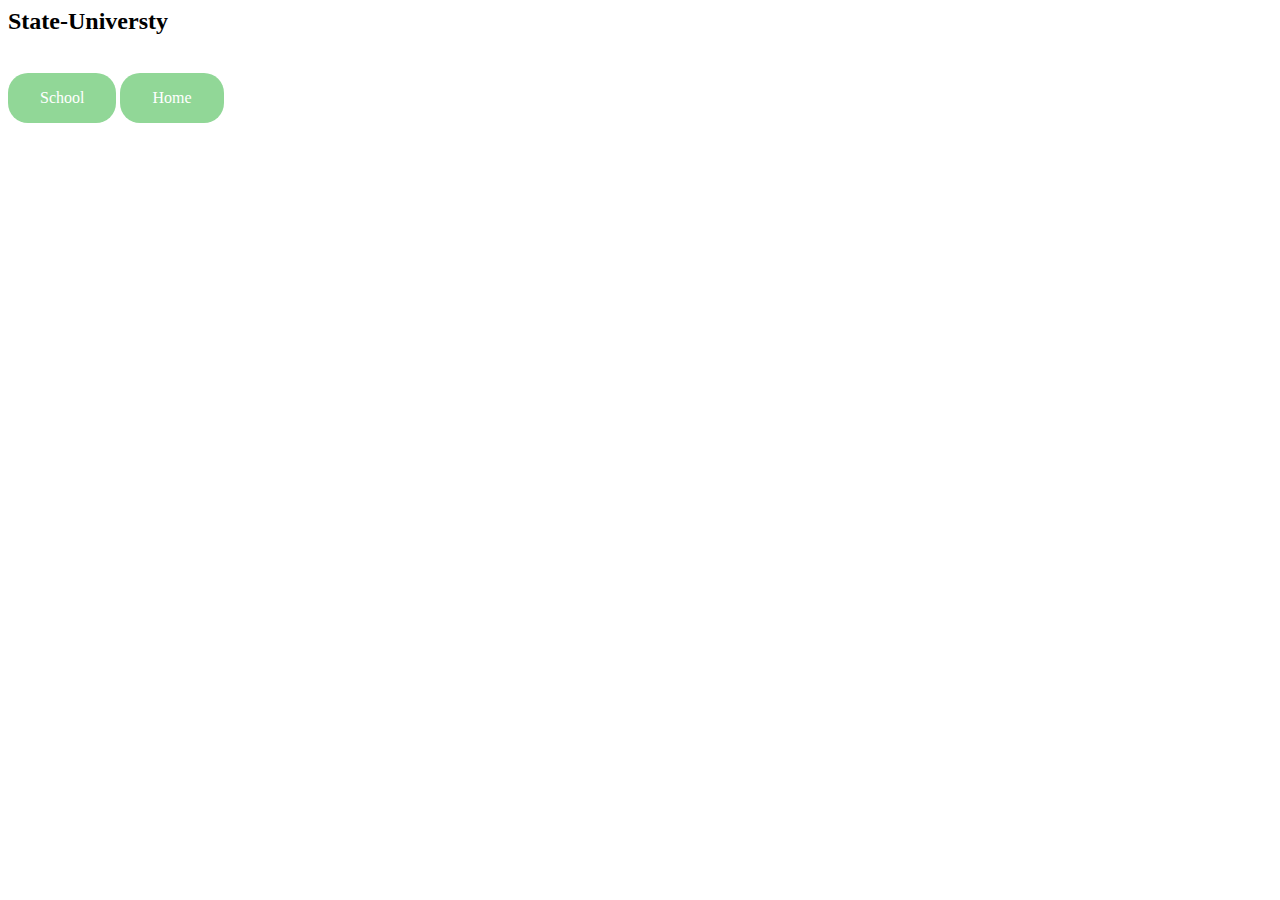
==== activity4(2).html @ 9e8d574f "Create activity4(2).html" ====
<head>
<style>
  a:link, a:visited {
  border-radius: 20px;
  background-color: #91d797;
  color: white;
  padding: 16px 32px;
  text-align: center;
  text-decoration: none;
  font-size: 16px;
  display: inline-block;
  }
a:hover, a:active {
  background-color: #91f497;
  }
 </style>
 </head>
  
 <body>
 <h2> State-Universty </h2></br>
 <a href="https://cvsu.edu.ph/" target="_blank">School</a> 
<a href="activity.html" target="_self">Home</a>
</body>
</html>
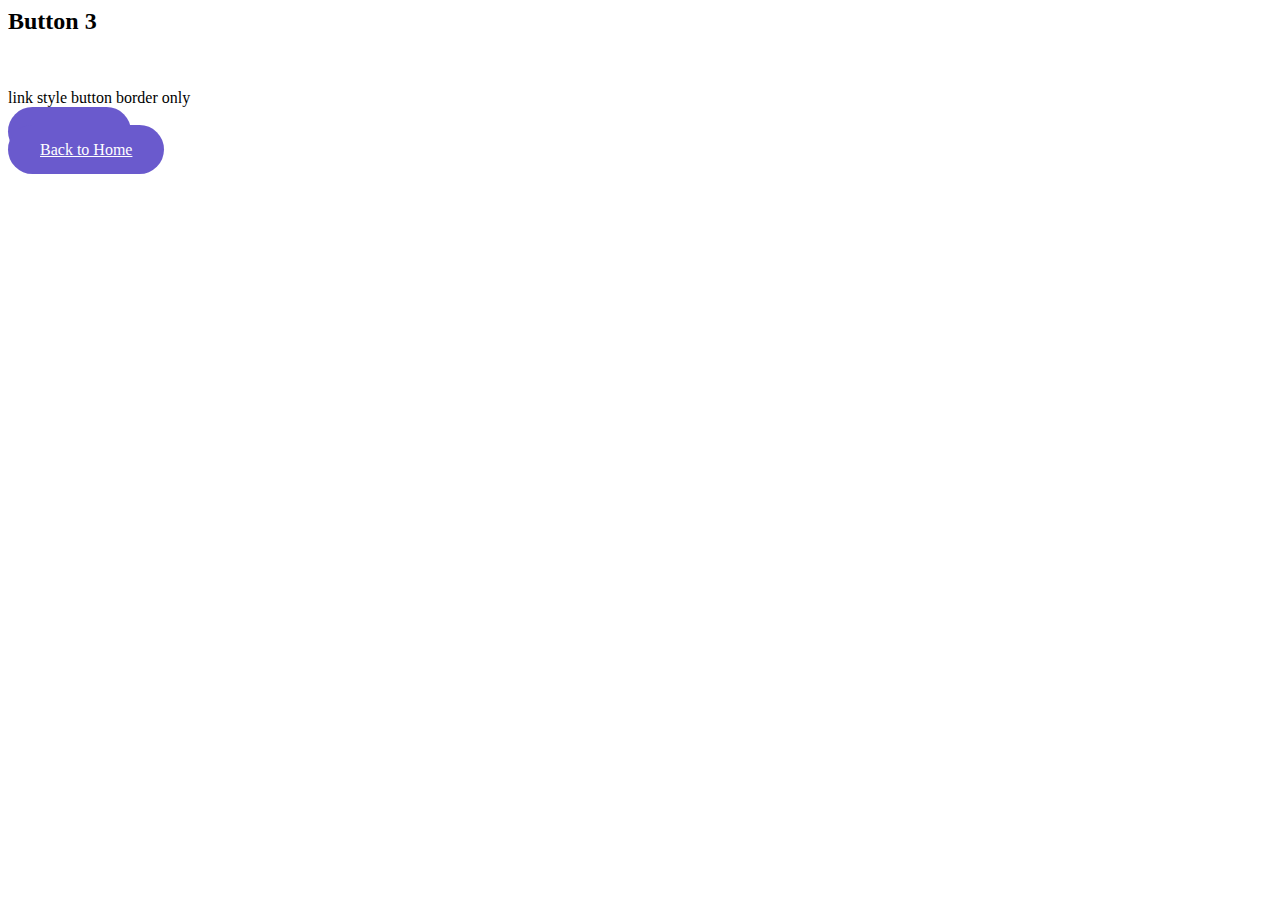
==== commit c0c9a4c3: "Update activity4(2).html" ====
--- a/activity4(2).html
+++ b/activity4(2).html
@@ -1,24 +1,24 @@
 <head>
 <style>
   a:link, a:visited {
-  border-radius: 20px;
-  background-color: #91d797;
+  border-radius: 25px;
+  background-color: #6a5acd;
   color: white;
   padding: 16px 32px;
+  width: 20px;
+  height: 30px;
   text-align: center;
-  text-decoration: none;
-  font-size: 16px;
-  display: inline-block;
   }
 a:hover, a:active {
-  background-color: #91f497;
+  background-color: #3cb371;
   }
  </style>
  </head>
   
  <body>
- <h2> State-Universty </h2></br>
- <a href="https://cvsu.edu.ph/" target="_blank">School</a> 
-<a href="activity.html" target="_self">Home</a>
+ <h2> Button 3 </h2></br>
+ <p> link style button border only </p>
+ <a href="https://www.youtube.com/watch?v=VQtonf1fv_s">jjirit jjirit</a></br>
+ <a href="activity4.html"target"_self">Back to Home</a>
 </body>
 </html>
